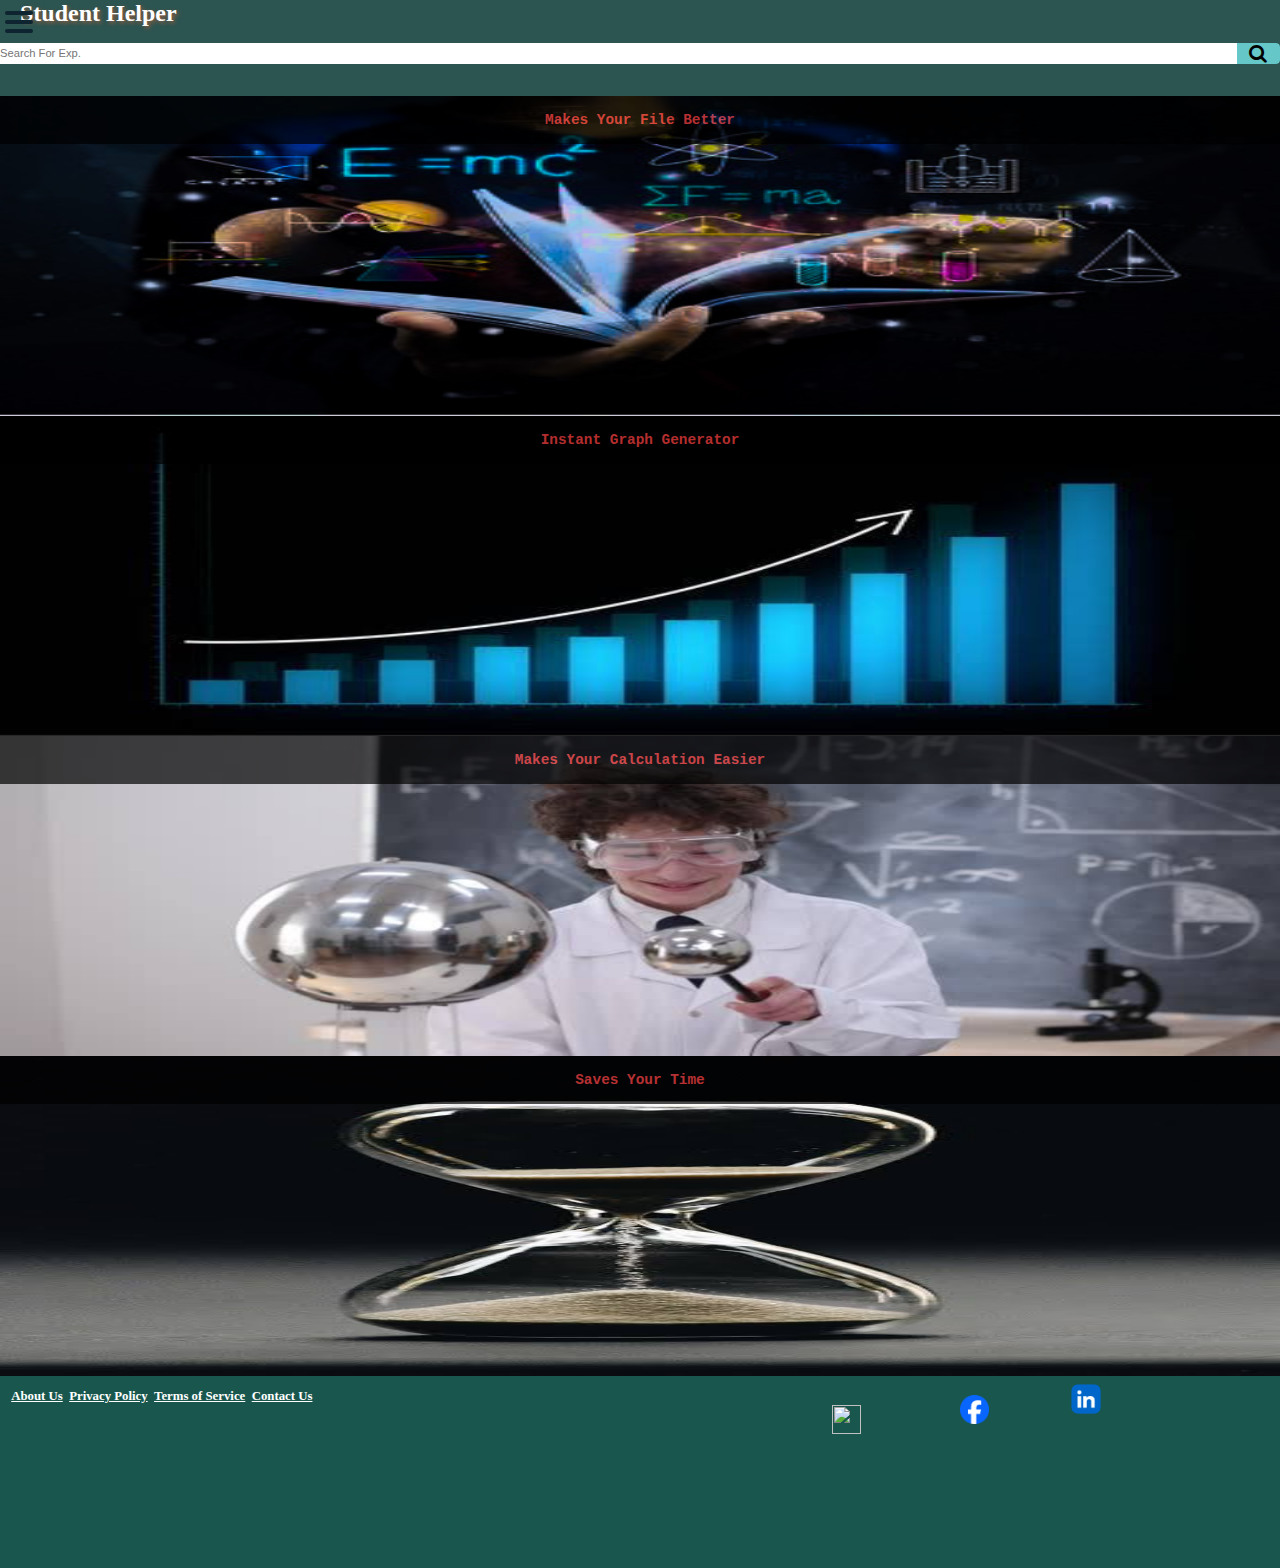
==== Index.html @ dad65313 "Update and rename navbar.html to Index.html" ====
<!DOCTYPE html> 
<html lang="en"> 
  
<head> 
    <meta charset="UTF-8"> 
    <meta name="viewport" content= 
"width=device-width, initial-scale=1.0"> 
    <link rel="stylesheet" href= 
"https://cdnjs.cloudflare.com/ajax/libs/font-awesome/4.7.0/css/font-awesome.min.css"> 
  
    <link rel="stylesheet" href= 
"https://cdn.jsdelivr.net/npm/bootstrap@4.5.3/dist/css/bootstrap.min.css"
        integrity= 
"sha384-TX8t27EcRE3e/ihU7zmQxVncDAy5uIKz4rEkgIXeMed4M0jlfIDPvg6uqKI2xXr2"
        crossorigin="anonymous"> 
        <link rel="stylesheet" href="style1.css">
       
    <title>New Project</title> 
</head> 
  
<body> 
  <nav>
    <div class="navbar"> 
      <div class="container nav-container">
        <input class="checkbox" type="checkbox" name="" id="" />
        <div class="hamburger-lines">
          <span class="bar bar1"></span>
          <span class="bar bar2"></span>
          <span class="bar bar3"></span>
        </div>
        <div class="logo">
               <h1>Student Helper</h1>
        </div>
        <div class="nav-search">
          <input placeholder="Search For Exp." class="search-input">
          <div class="search-icon">
             <i class="fa fa-search" href="https://stackoverflow.com/questions/26814297/want-to-make-font-awesome-icons-clickable"></i>
          </div>
        </div>
        <div class="menu-items">
          <li><a href="navbar.html">Home</a></li>
          <li><a href="#">Graph Maker</a></li>
          <li><a href="Experiment-page.html">Constant Value</a></li>
          <li><a href="#">Viva Questions</a></li>
          <li><a href="#">Formula Calculator</a></li>
          <li><a href="#">% Error Calculator</a></li>
        </div>
      </div>
    </div> 
  </nav>
  
  <div class="main-section">
    
    <div class="section-1">
      <div class="section-1-heading">
        <a>Makes Your File Better</a>
      </div>
      </div>
    
    
     <div class="section-2">
      <div class="section-2-heading">
        <a>Instant Graph Generator</a>
      </div>
      </div>
      
           <div class="section-3">

      <div class="section-3-heading">

        <a>Makes Your Calculation Easier</a>
      </div>
      </div>
      
     <div class="section-4">
             <div class="section-4-heading">
               <a>Saves Your Time</a>
             </div>
           </div>
    </div>

<footer>
  <div class="footer-1" >
     <a href="#hsg">About Us</a>
     <a href="#hhs">Privacy Policy</a>
     <a href="#hsg">Terms of Service</a>
     <a href="#hsh">Contact Us</a>
  </div>
  <div>
     <p class="insta-icon"><a href="https://www.instagram.com/kartikkaushik71/"><img src="Insta-icon.png" style="width:1.8rem;height:1.8rem;"></a></p>
     <p class="facebook-icon"><a href="https://m.facebook.com/profile.php/?id=100068323620708&name=xhp_nt__fb__action__open_user"><img src="Facebook.png" style="width: 1.8rem; height: 1.8rem;"></a> </p>
     <p class="linkdin-icon"><a href="https://www.linkedin.com/in/kartik-kaushik-3a7051286"><img src="Linkdin.png" style="width: 3rem; height: 3rem;"</a></p>
  </div>
</footer>
</body> 
</html>
---- style1.css ----
* {
  margin: 0;
  padding: 0;
  box-sizing: border-box;
}
h1{
  color:white;
  font-size: 1.5rem;
  text-shadow: 2px 2px 4px #965c3e;
}

/*conainer*/
.whole-container{
    width: 100%;
    padding-right: 0.3px;
    padding-left: 0.3rem;
   
}
/*navbar*/
nav{
    height: 6rem;
    width: 100%;
   background-color: #2c5451;
}
.logo{
   position: relative;
   left: 20px;
   top: 0px;
   color: rgb(200, 200, 198);
    text-decoration: none;
    font-weight: bold;
}
/*logo*/
.nav-container .checkbox {
  position: absolute;
  display: block;
  height: 32px;
  width: 32px;
  top: 20px;
  left: 20px;
  z-index: 5;
  opacity: 0;
  cursor: pointer;
}
/* hamburger-icon*/
.nav-container .hamburger-lines {
  display: block;
  height: 22px;
  width: 28px;
  position: absolute;
  top: 11px;
  left: 5px;
  z-index: 2;
  display: flex;
  flex-direction: column;
  justify-content: space-between;
}
.nav-container .hamburger-lines .bar {
  display: block;
  height: 4px;
  width: 100%;
  border-radius: 10px;
  background: #0e2431;
}

/* Adding transitions  */
.nav-container .hamburger-lines .bar1 {
  transform-origin: 0% 0%;
  transition: transform 0.4s ease-in-out;
}

.nav-container .hamburger-lines .bar2 {
  transition: transform 0.2s ease-in-out;
}

.nav-container .hamburger-lines .bar3 {
  transform-origin: 0% 100%;
  transition: transform 0.4s ease-in-out;
}

/* Adding transitions  */
.nav-container .hamburger-lines .bar1 {
  transform-origin: 0% 0%;
  transition: transform 0.4s ease-in-out;
}

.nav-container .hamburger-lines .bar2 {
  transition: transform 0.2s ease-in-out;
}

.nav-container .hamburger-lines .bar3 {
  transform-origin: 0% 100%;
  transition: transform 0.4s ease-in-out;
}

.navbar .menu-items {
  padding-top: 80px;
  box-shadow: inset 0 0 2000px rgba(255, 255, 255, .5);
  height: 50rem;
  width: 100%;
  transform: translate(-150%);
  display: flex;
  flex-direction: column;
  margin-left: -40px;
  padding-left: 50px;
  transition: transform 0.5s ease-in-out;
  text-align: center;
  background-color: #e0d6d5;
  z-index: 1;
  
}

.navbar .menu-items li {
  margin-bottom: 1.2rem;
  font-size: 1.5rem;
  font-weight: 500;
  background-color: #b5b0b0;
}/* Controlling the state of the icon */
.nav-container input[type="checkbox"]:checked ~ .menu-items {
  transform: translateX(0);
}

.nav-container input[type="checkbox"]:checked ~ .hamburger-lines .bar1 {
  transform: rotate(45deg);
}

.nav-container input[type="checkbox"]:checked ~ .hamburger-lines .bar2 {
  transform: scaleY(0);
}

.nav-container input[type="checkbox"]:checked ~ .hamburger-lines .bar3 {
  transform: rotate(-45deg);
}

.nav-container input[type="checkbox"]:checked ~ .logo{
  display: none;
}

/*search bar */
.nav-search{
    height: 1.3rem;
    width: 11;
    position: relative;
    top: 1rem;
    display: flex;
    background-color: black;
    border-radius: 4px;
}
.search-input{
    width: 100%;
    font-size: 0.7rem;
    border: none;
}
.search-icon{
    width: 45px;
    display: flex;
    justify-content: center;
    align-items: center;
    font-size: 1.2rem;
    background-color: #65c7c7;
    border-top-right-radius: 4px;
    border-bottom-right-radius: 4px;
    color: 0f1111;
}

   /*central page*/

.main-section{
    height: 60%;
    width: 100%;
}
 /*section 1*/

.section-1{
    display: flex;
    opacity: 1;
    color: #dedede;
    height: 20rem;
    width: 100%;
    background-image: url('Practical.jpg');
    background-repeat: no-repeat;
   
    background-size: 100% 100%;
}
.section-1-heading
{
    color: #ff4242;
    display: flex;
    height: 3rem;
    width: 100%;
    align-items: center;
    justify-content: center;
    position: relative;
    align-items: center;
    background-color: #000000;
    opacity: 0.7;
    font-weight: bolder;
}
.section-1-heading a{
    font-family: Monospace;
    font-size: 0.9rem;
    border-radius: 5px;
    opacity: 3;
    
}
 /*section 2*/
.section-2{
    display: flex;
    color: #dedede;
    height: 20rem;
    width: 100%;
   background-image: url('Graph.jpeg');
   background-repeat: no-repeat;
   background-size: 100% 100%;
    opacity: 1;
}
.section-2-heading
{
    color: #ff4242;
    display: flex;
    height: 3rem;
    width: 100%;
    align-items: center;
    justify-content: center;
    position: relative;
    align-items: center;
    background-color: #000000;
    opacity: 0.7;
    font-weight: bolder;
}
.section-2-heading a{
    
    font-family: Monospace;
    font-size: 0.9rem;
    border-radius: 5px;
    opacity: 3;
    
}
 /*section 3*/
.section-3{
    display: flex;
    color: #dedede;
    height: 20rem;
    width: 100%;
   background-image: url('Experiment.jpeg');
   background-repeat: no-repeat;
   background-size: 100% 100%;
    opacity: 1;
}
.section-3-heading
{
    color: #ff4242;
    display: flex;
    height: 3rem;
    width: 100%;
    align-items: center;
    justify-content: center;
    position: relative;
    align-items: center;
    background-color: #000000;
    opacity: 0.7;
    font-weight: bolder;
}
.section-3-heading a{
    
    font-family: Monospace;
    font-size: 0.9rem;
    border-radius: 5px;
    opacity: 3;
    
}
 /*section 4*/
.section-4{
    display: flex;
    color: #dedede;
    height: 20rem;
    width: 100%;
   background-image: url('Time.jpeg');
   background-repeat: no-repeat;
   background-size: 100% 100%;
   opacity: 1;
}
.section-4-heading
{  
    color: #ff4242;
    display: flex;
    height: 3rem;
    width: 100%;
    align-items: center;
    justify-content: center;
    position: relative;
    align-items: center;
    background-color: #000000;
    opacity: 0.7;
    font-weight: bolder;
}
.section-4-heading a{
    
    font-family: Monospace;
    font-size: 0.9rem;
    border-radius: 5px;
    opacity: 3;
    
}
/* footer */
footer{
  height: 12rem;
  width: 100%;
  background-color: #19574e;
}
/* instagram icon*/
.footer-1{
  display: flex;
  width:60%;
  display: flex;
  margin-left: 0.3rem;
}
.footer-1 a{

  margin-top: 0.8rem;
  margin-left: 0.4rem;
  color: white;
  font-weight: bolder;
  font-size: 0.8rem;
}
/* links*/
.insta-icon{
  position: relative;
  margin-top: 0.1rem;
  left: 65%;
  
}
.facebook-icon{
  position: relative;
  bottom: 2.7rem;
  left: 75%;
}
.linkdin-icon{
  position: relative;
  bottom: 6rem;
  left: 83%;
}
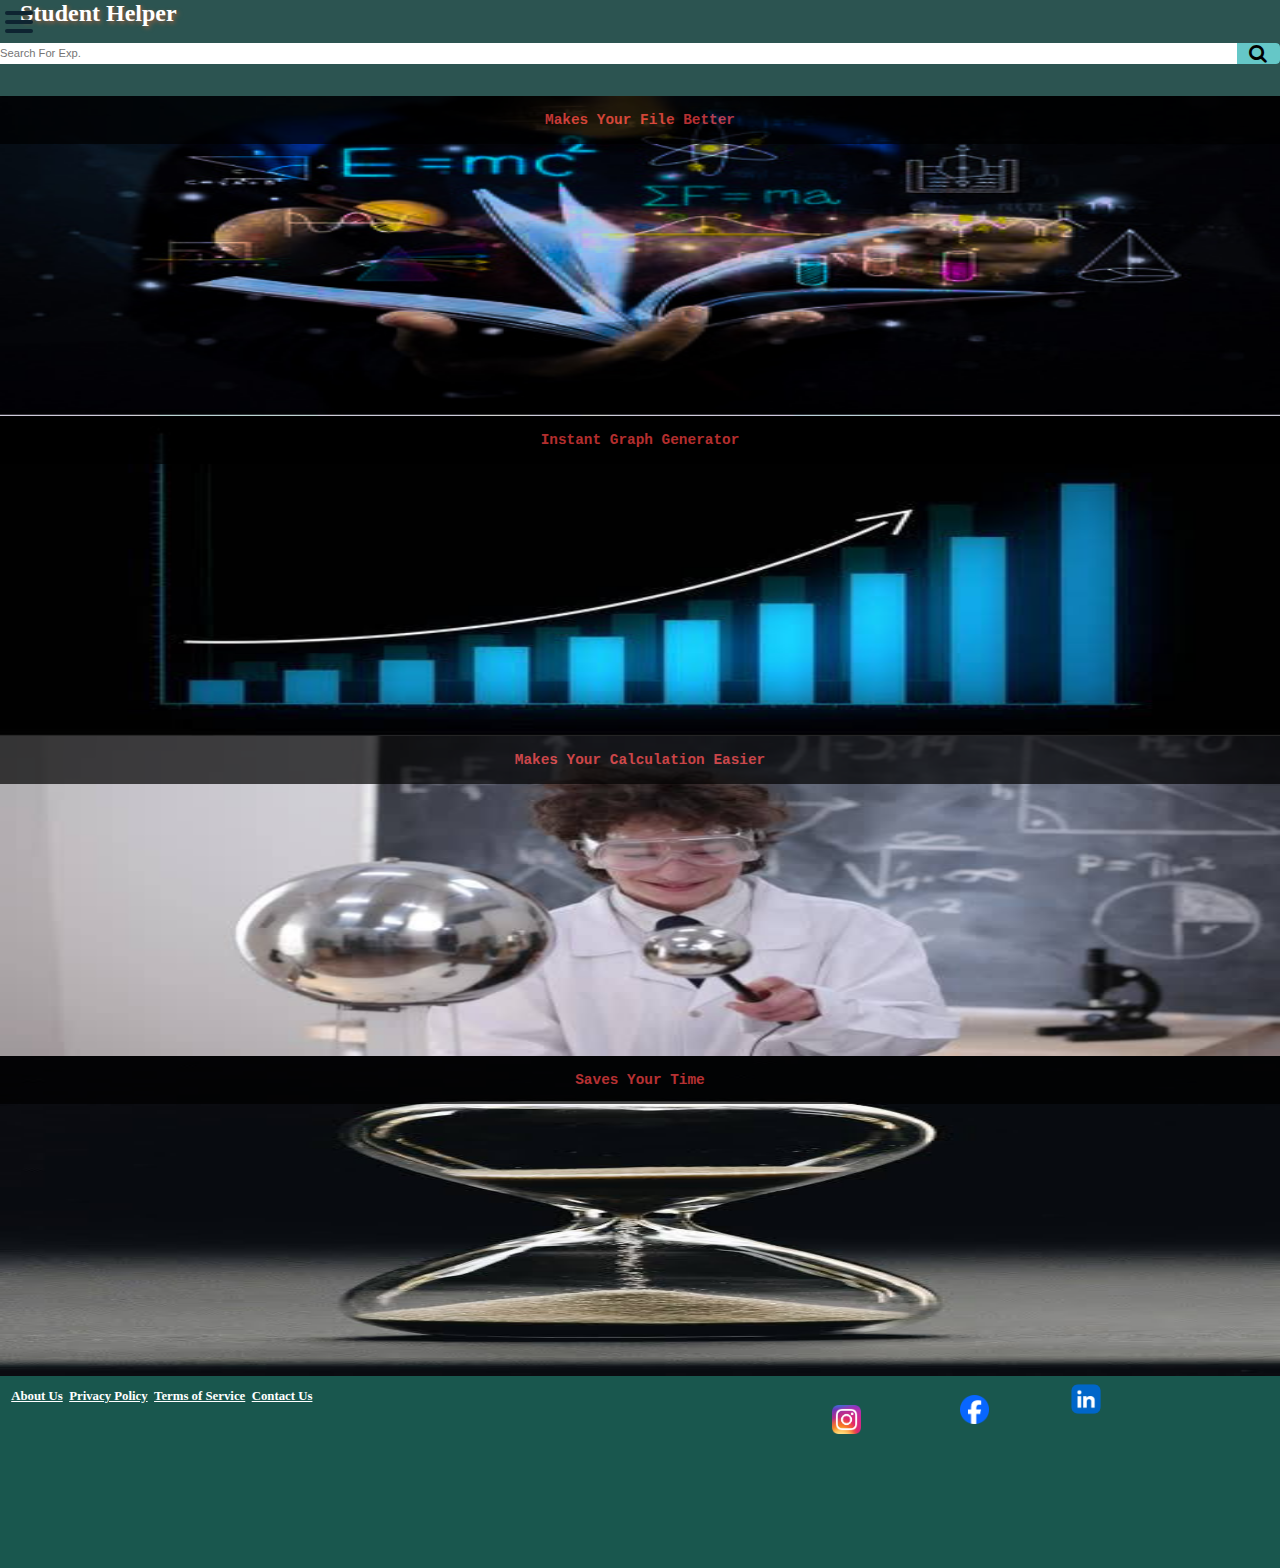
==== commit 8d9a6b32: "Update Index.html" ====
--- a/Index.html
+++ b/Index.html
@@ -38,7 +38,7 @@
           </div>
         </div>
         <div class="menu-items">
-          <li><a href="navbar.html">Home</a></li>
+          <li><a href="index.html">Home</a></li>
           <li><a href="#">Graph Maker</a></li>
           <li><a href="Experiment-page.html">Constant Value</a></li>
           <li><a href="#">Viva Questions</a></li>
